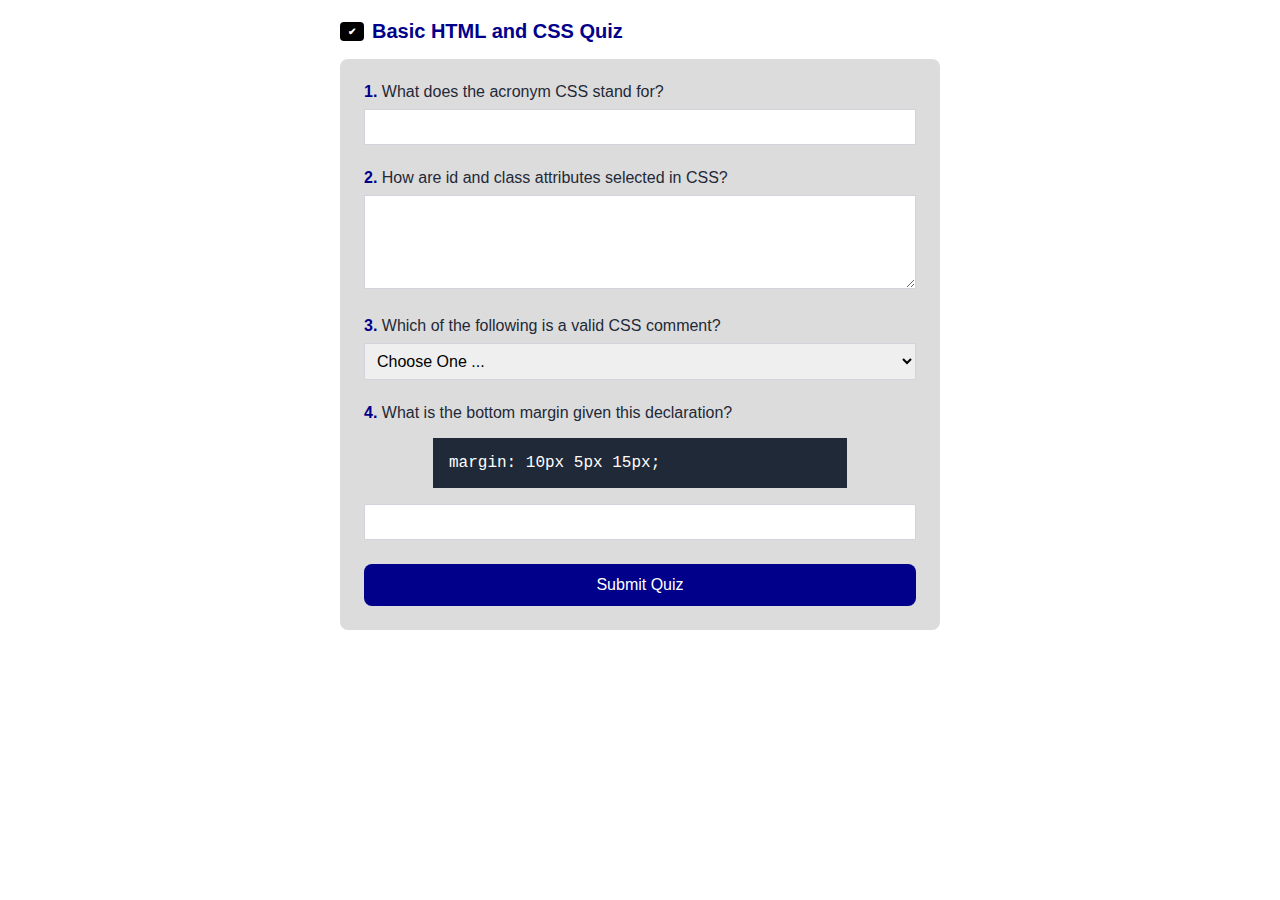
==== quiz.html @ 17c7b7a1 "move quiz" ====
<!DOCTYPE html>
<html lang="en">
<head>
  <meta charset="UTF-8" />
  <title>Basic HTML and CSS Quiz</title>
  <link rel="stylesheet" href="styles/quiz.css" />
</head>
<body>
  <main class="quiz-container">
    <h1>
      <span class="icon">✔</span>
      Basic HTML and CSS Quiz
    </h1>
    <form action="#" method="post">
      <div class="question-group">
        <label for="q1"><span>1.</span> What does the acronym CSS stand for?</label>
        <input type="text" id="q1" name="q1" rows="2" required />
      </div>

      <div class="question-group">
        <label for="q2"><span>2.</span> How are id and class attributes selected in CSS?</label>
        <textarea id="q2" name="q2" rows="4" required></textarea>
      </div>

      <div class="question-group">
        <label for="q3"><span>3.</span> Which of the following is a valid CSS comment?</label>
        <select id="q3" name="q3" required>
          <option value="" disabled selected>Choose One ...</option>
          <option value="/* comment */">/* comment */</option>
          <option value="// comment">// comment</option>
          <option value="<!-- comment -->">< !-- comment -- ></option>
        </select>
      </div>

      <div class="question-group">
        <label for="q4"><span>4.</span> What is the bottom margin given this declaration?</label>
        <pre class="code-snippet">margin: 10px 5px 15px;</pre>
        <input type="text" id="q4" name="q4" required />
      </div>

      <button type="submit">Submit Quiz</button>
    </form>
  </main>
</body>
</html>
---- styles/quiz.css ----
* {
    margin: 0;
    padding: 0;
    box-sizing: border-box;
}

body {
    font-family: Arial, sans-serif;
    background-color: #FFF;
    padding: 20px;
    color: #1f2937;
}

.quiz-container {
    max-width: 600px;
    margin: 0 auto;
    background-color: #ffffff;
}

.quiz-container h1 {
    font-size: 1.25rem;
    margin-bottom: 1rem;
    display: flex;
    align-items: center;
    color: darkblue;
}

.icon {
    display: inline-block;
    background-color: #000;
    color: #fff;
    padding: 0.25rem 0.5rem;
    margin-right: 0.5rem;
    border-radius: 4px;
    font-size: 0.6rem;
}

.question-group {
    margin-bottom: 1.5rem;
}

.question-group label {
    margin-bottom: 0.7rem;
}

textarea,
select,
input[type="text"] {
    width: 100%;
    padding: 0.5rem;
    font-size: 1rem;
    margin-top: 0.5rem;
    border: 1px solid #d1d5db;
    outline: none;
}

.code-snippet {
    margin-left: auto;
    margin-right: auto;
    width: 75%;
    background-color: #1f2937;
    color: #ffffff;
    padding: 0.75rem;
    padding: 16px;
    margin-bottom: 0.5rem;
    margin-top: 1rem;
    font-family: Consolas, 'Courier New', monospace;
}

button {
    width: 100%;
    display: inline-block;
    background-color: darkblue;
    color: #ffffff;
    border: none;
    border-radius: 8px;
    padding: 0.75rem 1rem;
    font-size: 1rem;
    cursor: pointer;
    transition: background-color 0.2s ease-in-out;
}

button:hover {
    background-color: blue;
}

form {
    padding: 1.5rem;
    border-radius: 8px;
    background-color: gainsboro;
}

label span {
    color: darkblue;
    font-weight: bold;
}
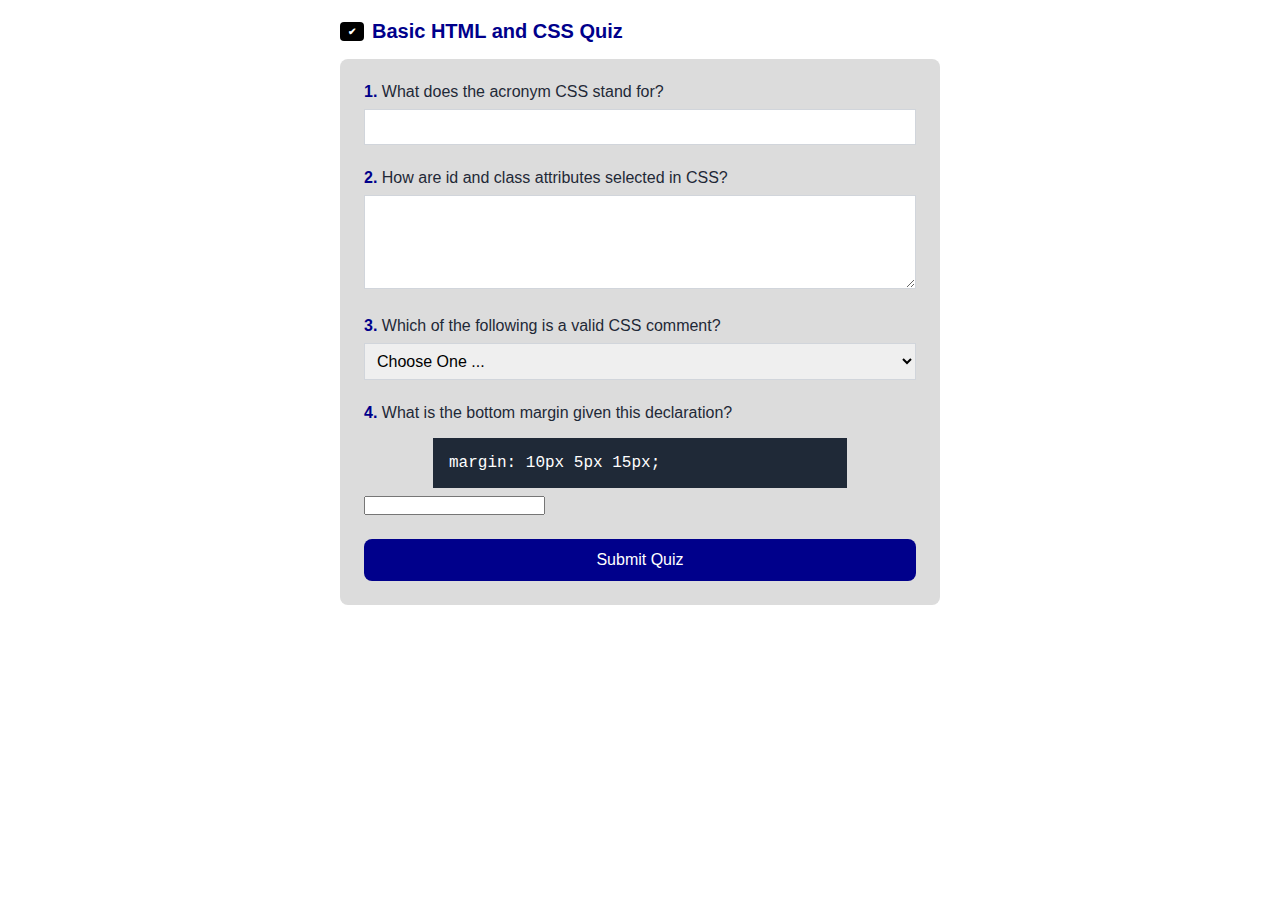
==== commit aaac2e3f: "ajusts bugs" ====
--- a/quiz.html
+++ b/quiz.html
@@ -1,10 +1,15 @@
 <!DOCTYPE html>
 <html lang="en">
+
 <head>
   <meta charset="UTF-8" />
   <title>Basic HTML and CSS Quiz</title>
   <link rel="stylesheet" href="styles/quiz.css" />
+  <meta name="viewport" content="width=device-width,initial-scale=1.0">
+  <meta name="description" content="Basic HTML and CSS Quiz">
+  <meta name="author" content="Filipe de Leonel Batista">
 </head>
+
 <body>
   <main class="quiz-container">
     <h1>
@@ -28,18 +33,21 @@
           <option value="" disabled selected>Choose One ...</option>
           <option value="/* comment */">/* comment */</option>
           <option value="// comment">// comment</option>
-          <option value="<!-- comment -->">< !-- comment -- ></option>
+          <option value="<!-- comment -->">
+            < !-- comment -->
+          </option>
         </select>
       </div>
 
       <div class="question-group">
         <label for="q4"><span>4.</span> What is the bottom margin given this declaration?</label>
         <pre class="code-snippet">margin: 10px 5px 15px;</pre>
-        <input type="text" id="q4" name="q4" required />
+        <input type="number" id="q4" name="q4" required />
       </div>
 
       <button type="submit">Submit Quiz</button>
     </form>
   </main>
 </body>
-</html>
+
+</html>